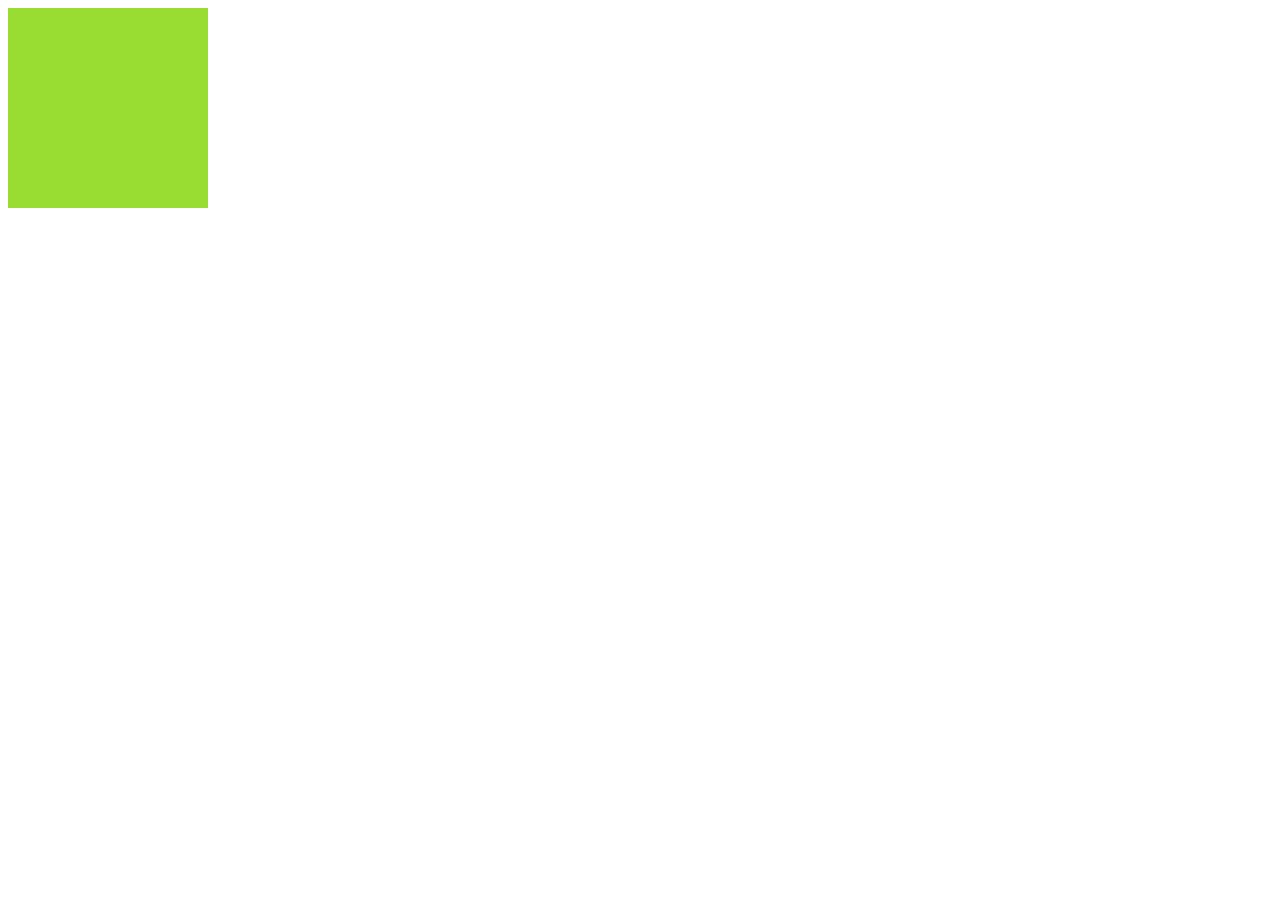
==== mousedrag.html @ c3f1aaea "get end coordinate" ====
<!DOCTYPE html>
<html>

<head>
    <meta charset="utf8">
    <title>js drag</title>
    <script src = "https://cdn.jsdelivr.net/npm/jquery/dist/jquery.min.js"> </script>
    <style type="text/css">
        #div1 {
            width: 200px;
            height: 200px;
            position: absolute;
            background: #99dd33;
            cursor: move;
        }
    </style>
</head>

<body>
    <div id="div1"></div>
</body>
<script type="text/javascript">
    window.onload = function () {
        var x = y = 0;
        var disX = disY = 0;
        var div1 = document.getElementById("div1");

        div1.onmousedown = function (e) {
            var evnt = e || event;
            disX = evnt.clientX - div1.offsetLeft;
            disY = evnt.clientY - div1.offsetTop;

            document.onmousemove = function (e) {
                var evnt = e || event;
                var x = evnt.clientX - div1.offsetLeft;
                var y = evnt.clientY - div1.offsetTop;

                document.onmouseup = function () {
                    if (x) {
                        console.log('click: ' + disX + ' , ' + disY + ' to: ' + x + ' , ' + y)
                    }
                    document.onmousemove = null;
                    document.onmouup = null;
                };
            };

            document.onmouseup = function () {
                if (disX) {
                    console.log('click: ' + disX + ' , ' + disY)
                }
                document.onmousemove = null;
                document.onmouup = null;
            };

            return false;
        };
    };
</script>

</html>
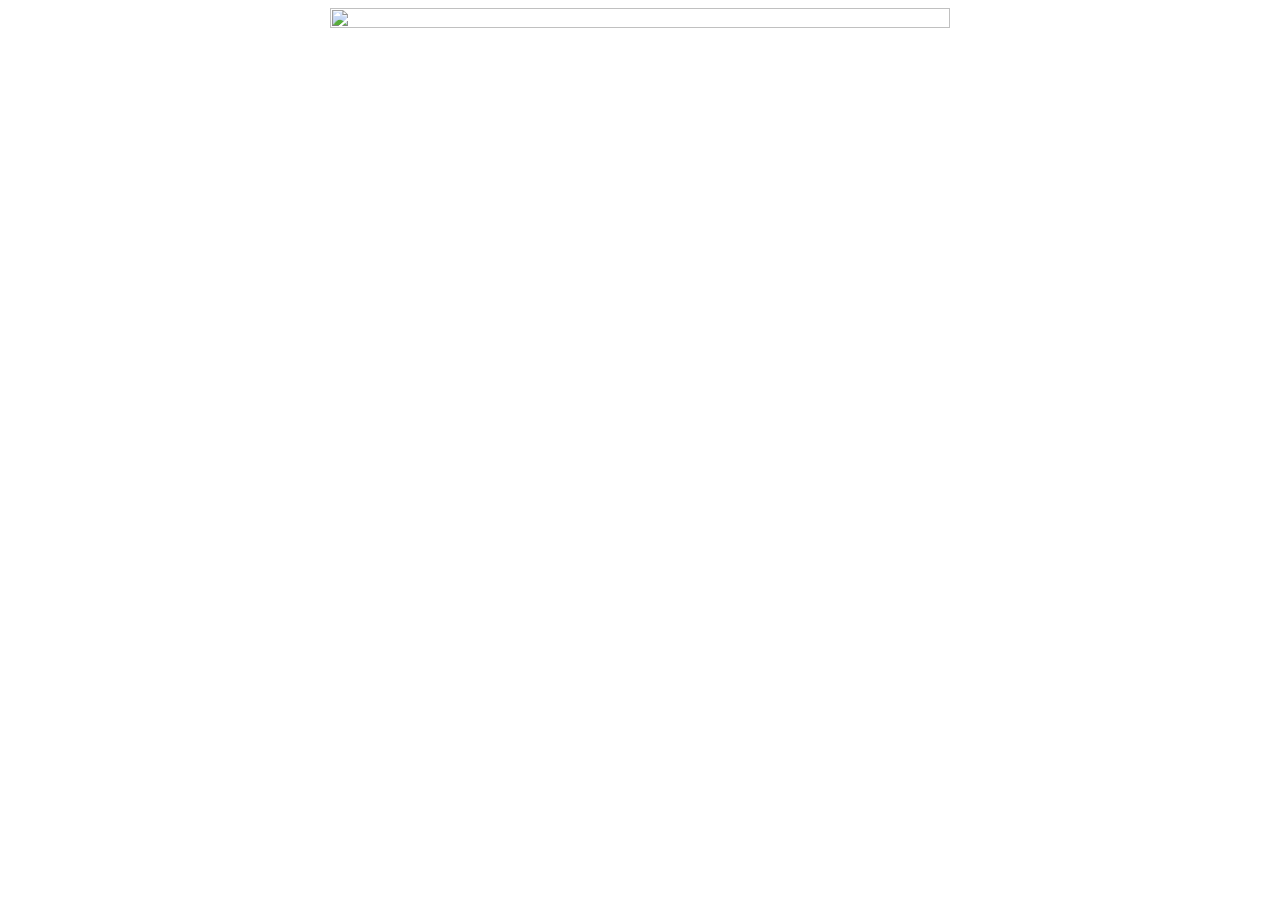
==== commit 9d0df013: "add img" ====
--- a/mousedrag.html
+++ b/mousedrag.html
@@ -6,18 +6,21 @@
     <title>js drag</title>
     <script src = "https://cdn.jsdelivr.net/npm/jquery/dist/jquery.min.js"> </script>
     <style type="text/css">
-        #div1 {
-            width: 200px;
-            height: 200px;
-            position: absolute;
-            background: #99dd33;
+        body{
+            text-align: center;
+        }
+        img {
+            width: 70%;
+            height: 70%;
             cursor: move;
         }
     </style>
 </head>
 
 <body>
-    <div id="div1"></div>
+    <div id="div1">
+        <img src="http://127.0.0.1:8100/">
+    </div>
 </body>
 <script type="text/javascript">
     window.onload = function () {
